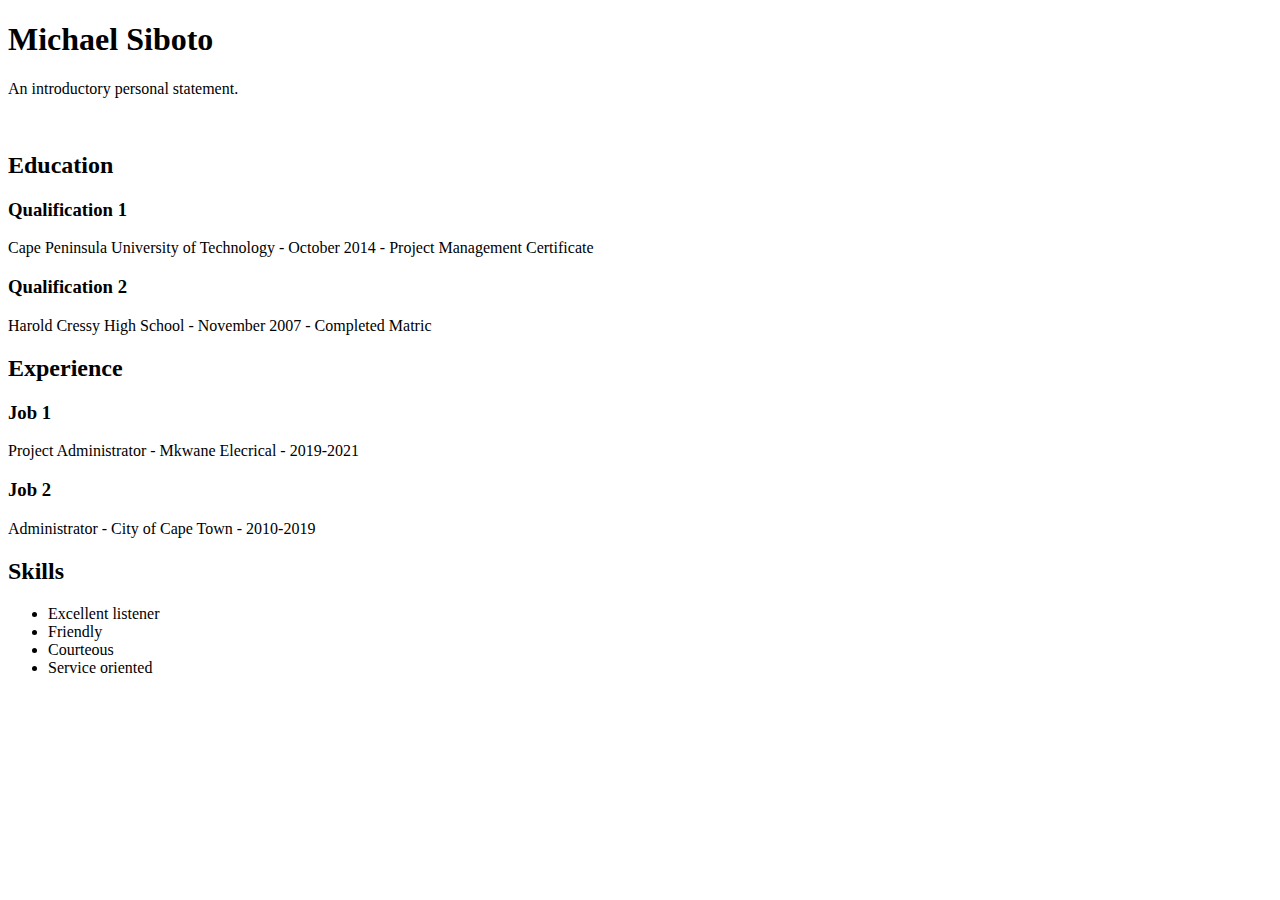
==== resume1.html @ da1815ac "first commit" ====
<!DOCTYPE html>
<html>
  <head>
    <title>Michael Siboto</title>
  </head>
  <body>
    <h1>Michael Siboto</h1>
    <p>An introductory personal statement. </p>
    <br>
      
  </p>

  <h2 font size=2> Education </h2 font>
    <h3 font size=1> Qualification 1 </h3 font><p></p>
      Cape Peninsula University of Technology - October 2014 - Project Management Certificate
      <p></p>
      <h3 font size=1> Qualification 2 </h3 font><p></p>
      Harold Cressy High School - November 2007 - Completed Matric
        <br>
      <h2 font size=2> Experience </h2 font>
      </p>
      <h3 font size=1> Job 1 </h3 font><p></p>
        Project Administrator - Mkwane Elecrical - 2019-2021 
        <br>
      <h3 font size=1> Job 2 </h3 font><p></p>
        Administrator - City of Cape Town - 2010-2019
        <br>
      <h2 font size=2> Skills </h2 font>
      <p>
        <ul>
          <li>Excellent listener</li>
          <li>Friendly</li>
          <li>Courteous</li>          
          <li>Service oriented</li>
          </ul>
    </p>
      </body>
</html>
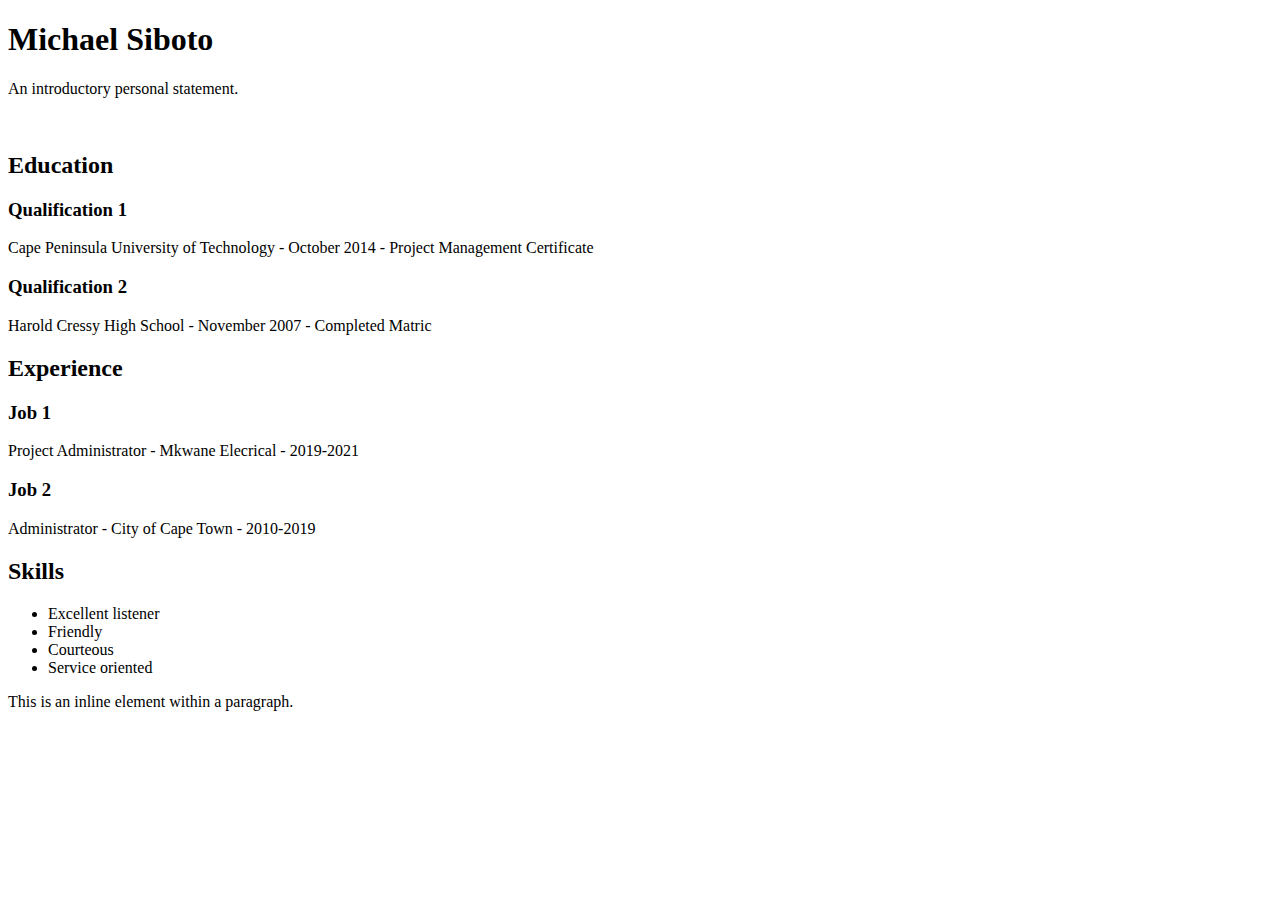
==== commit 12b86fc1: "commit" ====
--- a/resume1.html
+++ b/resume1.html
@@ -1,39 +1,45 @@
 <!DOCTYPE html>
 <html>
-  <head>
-    <title>Michael Siboto</title>
-  </head>
-  <body>
-    <h1>Michael Siboto</h1>
-    <p>An introductory personal statement. </p>
-    <br>
-      
+
+<head>
+  <title>Michael Siboto</title>
+</head>
+
+<body>
+  <h1 font size=3>Michael Siboto</h1 font>
+  <p>An introductory personal statement. </p>
+  <br>
+  <h2 font size=2> Education </h2 font>
+  <h3 font size=1> Qualification 1 </h3 font>
+  <p></p>
+  Cape Peninsula University of Technology - October 2014 - Project Management Certificate
+  <p></p>
+  <h3 font size=1> Qualification 2 </h3 font>
+  <p></p>
+  Harold Cressy High School - November 2007 - Completed Matric
+  <br>
+  <h2 font size=2> Experience </h2 font>
   </p>
+  <h3 font size=1> Job 1 </h3 font>
+  <p></p>
+  Project Administrator - Mkwane Elecrical - 2019-2021
+  <br>
+  <h3 font size=1> Job 2 </h3 font>
+  <p></p>
+  Administrator - City of Cape Town - 2010-2019
+  <br>
+  <h2 font size=2> Skills </h2 font>
+  <p>
+  <ul>
+    <li>Excellent listener</li>
+    <li>Friendly</li>
+    <li>Courteous</li>
+    <li>Service oriented</li>
+  </ul>
+  <p>This is an inline element <span>within</span> a paragraph.</p>
 
-  <h2 font size=2> Education </h2 font>
-    <h3 font size=1> Qualification 1 </h3 font><p></p>
-      Cape Peninsula University of Technology - October 2014 - Project Management Certificate
-      <p></p>
-      <h3 font size=1> Qualification 2 </h3 font><p></p>
-      Harold Cressy High School - November 2007 - Completed Matric
-        <br>
-      <h2 font size=2> Experience </h2 font>
-      </p>
-      <h3 font size=1> Job 1 </h3 font><p></p>
-        Project Administrator - Mkwane Elecrical - 2019-2021 
-        <br>
-      <h3 font size=1> Job 2 </h3 font><p></p>
-        Administrator - City of Cape Town - 2010-2019
-        <br>
-      <h2 font size=2> Skills </h2 font>
-      <p>
-        <ul>
-          <li>Excellent listener</li>
-          <li>Friendly</li>
-          <li>Courteous</li>          
-          <li>Service oriented</li>
-          </ul>
-    </p>
-      </body>
-</html>
 
+  </p>
+</body>
+
+</html>